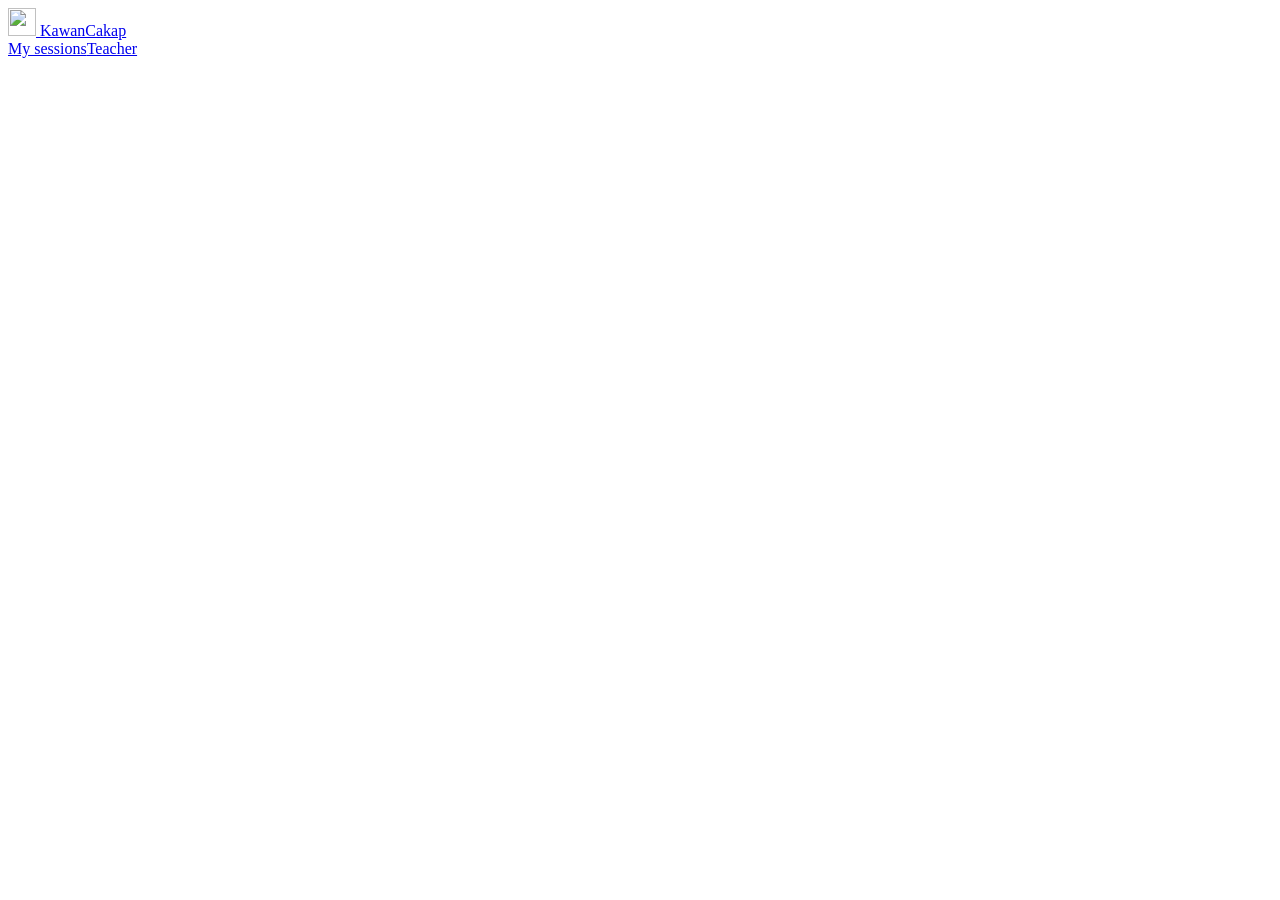
==== public/index.html @ 05137865 "KawanCakap: AI speaking partner for SPM English Part 3" ====
<!doctype html>
<html lang="en">
<head>
<meta charset="utf-8">
<meta name="viewport" content="width=device-width, initial-scale=1, viewport-fit=cover">
<title>KawanCakap: SPM Speaking Part 3 practice partner</title>
<meta name="description" content="Free AI speaking partner for SPM English Paper 3, Part 3 paired discussion. Practise discussing, negotiating and deciding together, then get band feedback.">
<meta name="theme-color" content="#0f766e">
<link rel="icon" href="/icon.svg" type="image/svg+xml">
<link rel="manifest" href="/manifest.webmanifest">
<link rel="stylesheet" href="/style.css">
</head>
<body>
<header class="top">
  <a href="#/" class="brand"><img src="/icon.svg" alt="" width="28" height="28"> KawanCakap</a>
  <nav><a href="#/history">My sessions</a><a href="/teacher.html">Teacher</a></nav>
</header>

<main id="app" aria-live="polite"></main>

<template id="tpl-home">
  <section class="hero">
    <p class="eyebrow">SPM English 1119/3 · Part 3</p>
    <h1>Practise the paired discussion with a partner who talks back.</h1>
    <p class="lead">Your AI partner gives opinions, disagrees, asks you questions and negotiates a decision with you, just like a real Candidate B. Then you get feedback on your grammar, vocabulary and how well you interacted.</p>
  </section>

  <form id="setup" class="card stack" autocomplete="off">
    <label>Your name
      <input name="name" maxlength="40" required placeholder="e.g. Aina">
    </label>

    <fieldset>
      <legend>How do you want to connect the AI?</legend>
      <label class="opt"><input type="radio" name="provider" value="class" checked> <span><b>Class code</b> <small>Free, from your teacher</small></span></label>
      <label class="opt"><input type="radio" name="provider" value="gemini"> <span><b>My Gemini key</b> <small>Free key from Google AI Studio</small></span></label>
      <label class="opt"><input type="radio" name="provider" value="openai"> <span><b>My OpenAI key</b> <small>Paid, best voice</small></span></label>
    </fieldset>

    <div data-show="class">
      <label>Class code
        <input name="classCode" maxlength="6" placeholder="6 letters, e.g. K7Q2MX" autocapitalize="characters" spellcheck="false">
      </label>
      <p class="hint" id="classMsg"></p>
    </div>
    <div data-show="key" hidden>
      <label>API key
        <input name="apiKey" type="password" placeholder="Paste your key" spellcheck="false">
      </label>
      <p class="hint">Your key is saved only on this device and sent straight through for each turn. We never store it. <a href="https://aistudio.google.com/apikey" target="_blank" rel="noopener" data-show="gemini">Get a free Gemini key</a></p>
    </div>

    <details class="more">
      <summary>Topic, partner and level <small>(optional)</small></summary>
      <div class="stack">
        <label>Topic
          <select name="topicId"><option value="random">🎲 Surprise me</option></select>
        </label>
        <label>Partner type
          <select name="persona"><option value="random">🎲 Surprise me</option></select>
        </label>
        <label>Partner's English level
          <select name="level">
            <option value="auto">Match my level (recommended)</option>
            <option value="A2">Easy</option>
            <option value="B1">Medium</option>
            <option value="B2">Challenging</option>
          </select>
        </label>
      </div>
    </details>

    <p class="err" id="setupErr" role="alert"></p>
    <button class="btn primary big" type="submit">Start practice</button>
    <p class="hint center">You'll need a microphone. Use earphones for the best result.</p>
  </form>

  <section class="how">
    <h2>How it works</h2>
    <ol>
      <li><b>20 seconds</b> to read the mind map.</li>
      <li><b>Discussion (2 min):</b> talk about the ideas with your partner.</li>
      <li><b>Decision (1 min):</b> agree on the best option together.</li>
      <li><b>Further question (2 min):</b> share opinions on a bigger question.</li>
      <li><b>Feedback:</b> bands 0–6 for Grammar, Vocabulary, Communicative Competence and Overall, plus fixes for your real sentences.</li>
    </ol>
    <p class="hint">Practice tool only. Bands are an AI estimate, not an official SPM mark. Practice topics are original, in the SPM Part 3 style.</p>
  </section>
</template>

<script type="module" src="/app.js"></script>
</body>
</html>
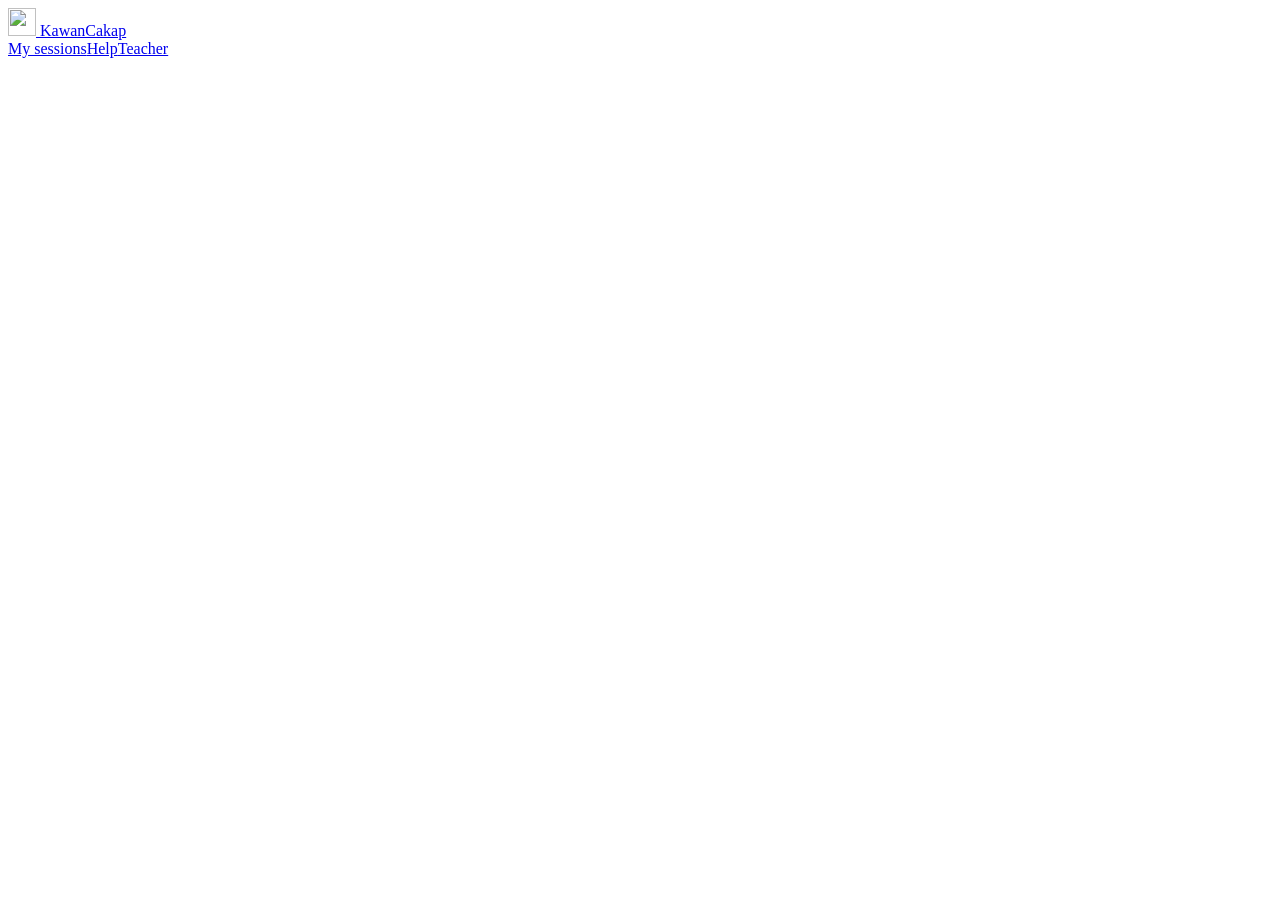
==== commit 1127e257: "Add API key guide for teachers and students" ====
--- a/public/index.html
+++ b/public/index.html
@@ -13,7 +13,7 @@
 <body>
 <header class="top">
   <a href="#/" class="brand"><img src="/icon.svg" alt="" width="28" height="28"> KawanCakap</a>
-  <nav><a href="#/history">My sessions</a><a href="/teacher.html">Teacher</a></nav>
+  <nav><a href="#/history">My sessions</a><a href="/help.html">Help</a><a href="/teacher.html">Teacher</a></nav>
 </header>
 
 <main id="app" aria-live="polite"></main>
@@ -35,6 +35,7 @@
       <label class="opt"><input type="radio" name="provider" value="class" checked> <span><b>Class code</b> <small>Free, from your teacher</small></span></label>
       <label class="opt"><input type="radio" name="provider" value="gemini"> <span><b>My Gemini key</b> <small>Free key from Google AI Studio</small></span></label>
       <label class="opt"><input type="radio" name="provider" value="openai"> <span><b>My OpenAI key</b> <small>Paid, best voice</small></span></label>
+      <p class="hint">No class code? <a href="/help.html">See how to get a free Gemini key</a></p>
     </fieldset>
 
     <div data-show="class">
@@ -47,7 +48,7 @@
       <label>API key
         <input name="apiKey" type="password" placeholder="Paste your key" spellcheck="false">
       </label>
-      <p class="hint">Your key is saved only on this device and sent straight through for each turn. We never store it. <a href="https://aistudio.google.com/apikey" target="_blank" rel="noopener" data-show="gemini">Get a free Gemini key</a></p>
+      <p class="hint">Your key is saved only on this device and sent straight through for each turn. We never store it. <a href="/help.html">How to get a key (step by step)</a></p>
     </div>
 
     <details class="more">
